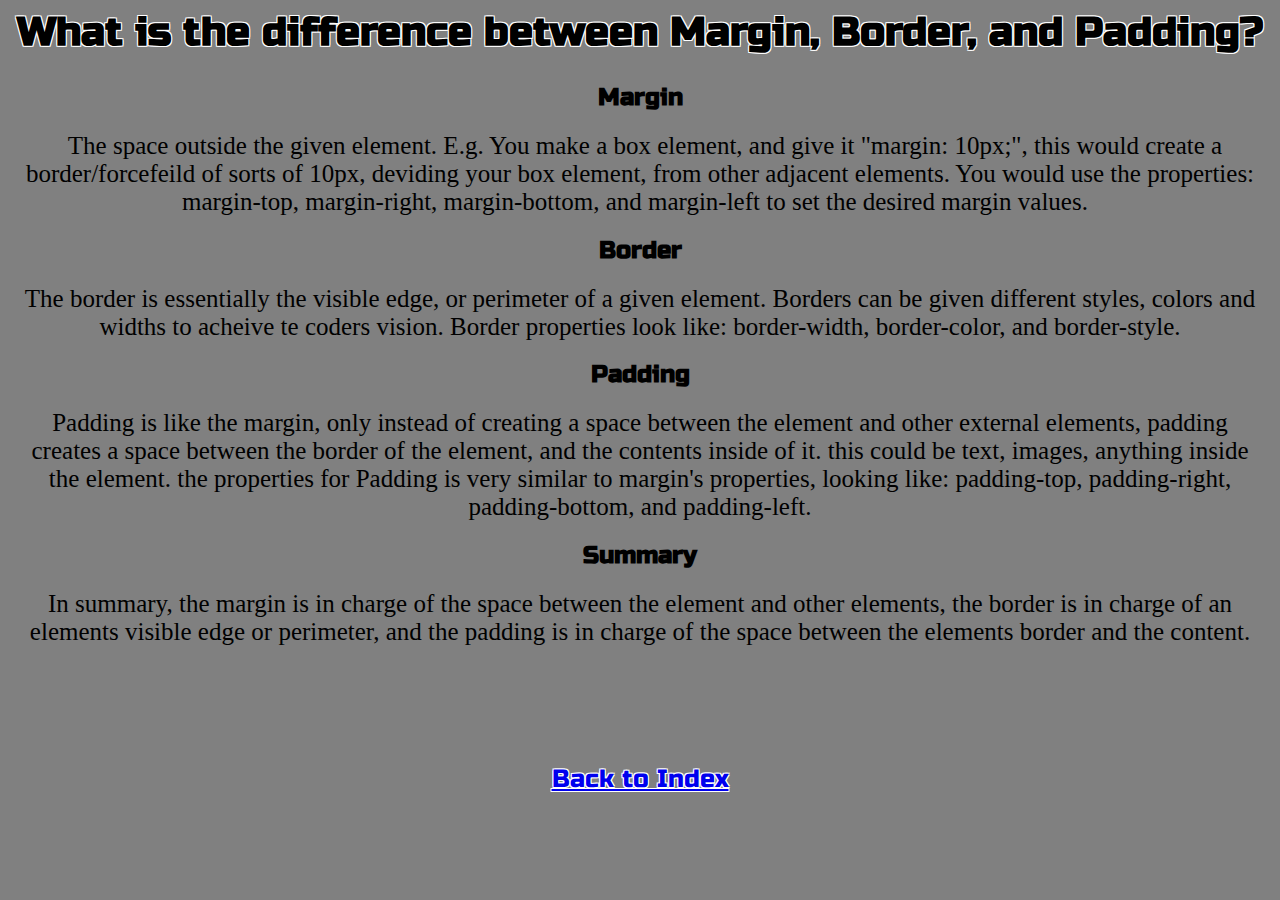
==== html-css.html @ 08edea4d "second post" ====
<DOCTYPE html>

  <html lang="en">
  <head>

    <title>Tasman Eyles's first blog </title>
    <meta charset="UTF-8" />
    <meta name="viewport" content="width=device-width, initial-scale=1.0" />
    <style>
      @font-face {
  font-family: RussoOne;
  src: url(/blogfonts/RussoOne-Regular.ttf);
}
      .center {
        text-align: center;
      }
      .font-size {
        font-size: 40px;
      }
      .indexbutton-size {
        font-size: 25px;
      }
      .parasize {
        font-size: 25px;
      }
      .fontfamily {
        font-family: RussoOne, Impact, Haettenschweiler, 'Arial Narrow Bold', sans-serif;
      }
      .para-margin {
        margin: 10px;
       
      }

body {
  background-color: grey;
}

#middle {
  text-align: center;
}
.white-border {
  color:rgb(0, 0, 0);
  text-shadow:
  -1px -1px 0 #ffffff, 1px -1px 0 #fff,  -1px 1px 0 #fff, 1px 1px 0 #fff;
}

@media screen and (max-width: 768px) {

}

@media screen and (min-width: 768px) {
}

    </style>
  </head>

  <body>
    <h1 class="center font-size fontfamily white-border">What is the difference between Margin, Border, and Padding?</h1>
    <div id="middle">
      <h2 class="fontfamily">Margin</h2>
    <p1 class="parasize para-margin"> The space outside the given element. E.g. You make a box element, 
      and give it "margin: 10px;", this would create a border/forcefeild of sorts of 10px, deviding your box element, from other adjacent
       elements. You would use the properties: margin-top, margin-right, margin-bottom, and margin-left to set the desired margin values.</p1>

      <h2 class="fontfamily">Border</h2>
      <p class="parasize para-margin">The border is essentially the visible edge, or perimeter of a given element. Borders can be given different styles, colors and widths to acheive te coders
         vision. Border properties look like: border-width, border-color, and border-style. </p>

      <h2 class="fontfamily">Padding</h2>
      <p class="parasize para-margin">Padding is like the margin, only instead of creating a space between the element and other external elements, padding creates a space between the border of the element, and the contents inside of it. this could be text, images, anything inside the element. the properties for Padding is very similar to margin's properties, looking like: padding-top, padding-right, padding-bottom, and padding-left.</p>

      <h2 class="fontfamily">Summary</h2>
      <p class="parasize para-margin">In summary, the margin is in charge of the space between the element and other elements, the border is in charge of an elements visible edge or perimeter, and the padding is in charge of the space between the elements border and the content.</p>


       <br>
       <br>
       <br>
       <br>
       <br>
       <br>

  </div>
  <div id="middle" class="white-border fontfamily indexbutton-size">
    <a href="http://127.0.0.1:5500/index.html">Back to Index</a>
    </div>
  


  </body>

  </html>
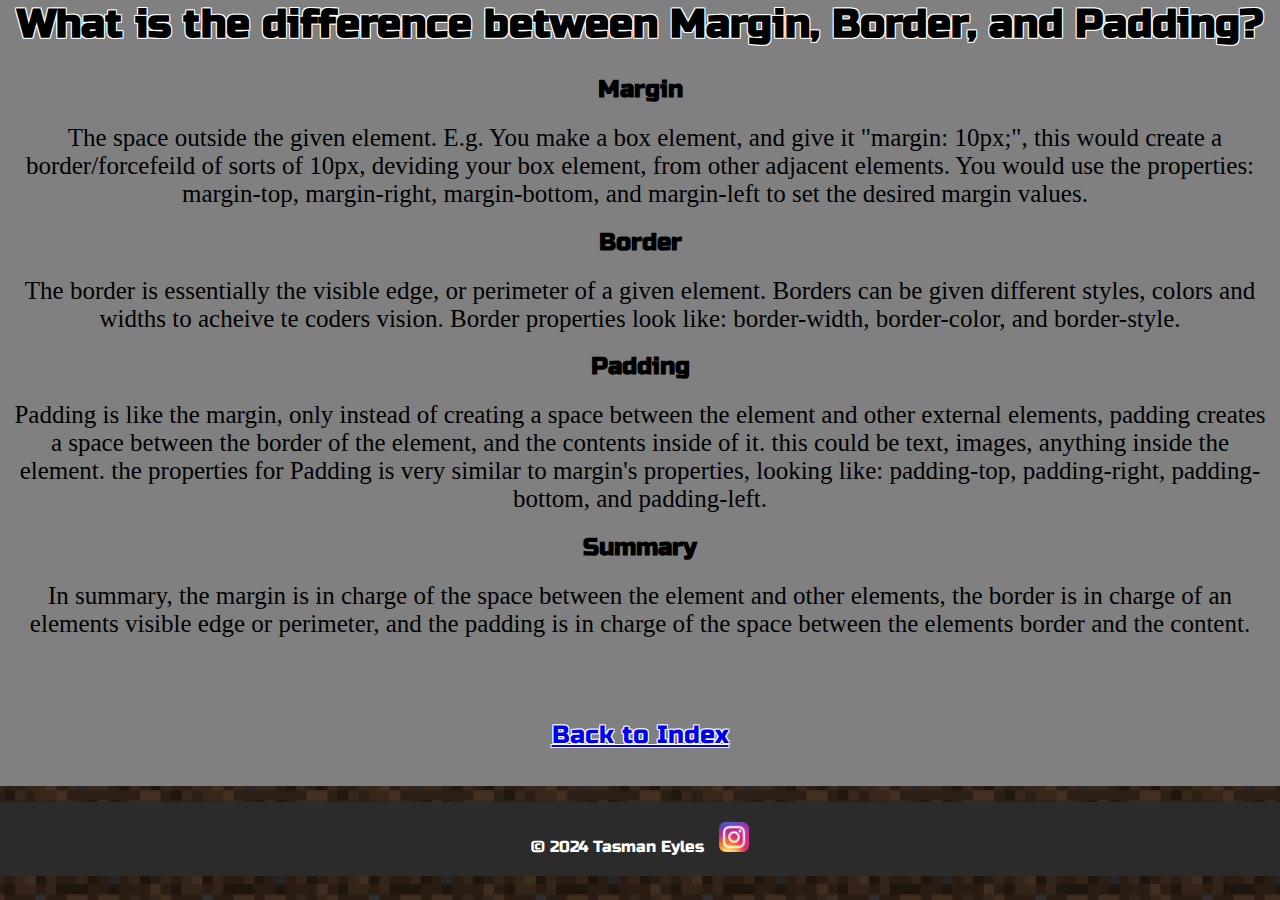
==== commit abebc9fd: "publish core blogs" ====
--- a/html-css.html
+++ b/html-css.html
@@ -2,7 +2,8 @@
 
   <html lang="en">
   <head>
-
+    <link rel="stylesheet" href="../styles/main.css">
+  </div>
     <title>Tasman Eyles's first blog </title>
     <meta charset="UTF-8" />
     <meta name="viewport" content="width=device-width, initial-scale=1.0" />
@@ -51,9 +52,15 @@
 @media screen and (min-width: 768px) {
 }
 
+@media only screen and (max-width: 320px) {
+  body {
+    font-size: 9px;
+  }
+}
+
     </style>
   </head>
-
+<div class="gray-back">
   <body>
     <h1 class="center font-size fontfamily white-border">What is the difference between Margin, Border, and Padding?</h1>
     <div id="middle">
@@ -73,8 +80,7 @@
       <p class="parasize para-margin">In summary, the margin is in charge of the space between the element and other elements, the border is in charge of an elements visible edge or perimeter, and the padding is in charge of the space between the elements border and the content.</p>
 
 
-       <br>
-       <br>
+
        <br>
        <br>
        <br>
@@ -82,11 +88,21 @@
 
   </div>
   <div id="middle" class="white-border fontfamily indexbutton-size">
-    <a href="http://127.0.0.1:5500/index.html">Back to Index</a>
+    <a href="index.html">Back to Index</a>
     </div>
-  
-
-
+    <br>
+    <br>
+  </div>
+    <div>
+      <footer>
+        <p class="footer custom-font">
+          © 2024 Tasman Eyles
+          <a href="https://www.instagram.com/tasman.mp4/">
+            <img src="/images/Instagram_icon.png" class="instagram" />
+          </a>
+        </p>
+      </footer>
+    </div>
   </body>
 
   </html>--- a/styles/main.css
+++ b/styles/main.css
@@ -0,0 +1,172 @@
+@font-face {
+  font-family: RussoOne;
+  src: url(/blogfonts/RussoOne-Regular.ttf);
+}
+
+body {
+  margin: 0;
+  padding: 0;
+}
+
+.flex-container {
+  display: flex;
+  flex-direction: column;
+  justify-content: center;
+  align-items: center;
+  flex-wrap: wrap;
+}
+.about-box {
+  background-color: grey;
+  background-size: cover;
+  background-position: center;
+  width: 500px;
+  padding: 20px;
+  border: 2px solid white;
+  border-radius: 10px;
+  height: 400px;
+  /*margin-left: 450px;
+  margin-right: 100px;*/
+  margin-top: 60px;
+  margin-bottom: 60px;
+  text-align: left;
+}
+.size {
+  font-size: 20px;
+}
+.blog-index {
+  background-color: grey;
+  background-size: cover;
+  background-position: center;
+  width: 500px;
+  padding: 20px;
+  border: 2px solid white;
+  border-radius: 10px;
+  height: 250pxvh;
+  margin-top: 25px;
+ /*margin-left: 450px;
+  margin-right: 100px;*/
+  margin-bottom: 60px;
+  text-align: center;
+}
+
+#center {
+  text-align: center;
+}
+
+.navbar {
+  background-color: rgb(0, 174, 0);
+  padding: 0;
+  margin: 0;
+}
+
+.title {
+  text-align: center;
+  margin: 0;
+  padding: 10px;
+  font-size: 40px;
+  font-family:RussoOne, Impact, Haettenschweiler, 'Arial Narrow Bold', sans-serif ;
+}
+body {
+  background-image: url(/images/dirt.jpeg);
+  color: black;
+}
+
+#title-text {
+  color: white;
+  font-family: RussoOne, Impact, Haettenschweiler, 'Arial Narrow Bold', sans-serif;
+}
+
+.custom-font {
+  font-family: RussoOne, Impact, Haettenschweiler, 'Arial Narrow Bold', sans-serif;
+}
+
+.green-text-black-border {
+  color:rgb(0, 174, 0);
+  text-shadow:
+  -1px -1px 0 #000, 1px -1px 0 #000,  -1px 1px 0 #000, 1px 1px 0 #000;
+}
+.footer {
+  color: white;
+  margin-left: 0px;
+  margin-bottom: 0px;
+  background-color: rgb(43, 43, 43);
+  padding: 20px;
+  text-align: center;
+}
+
+.rich {
+  width: 400px;
+  height: auto;
+  margin-left: 0;
+}
+.face {
+  width: auto;
+  height: 225px;
+}
+
+.white {
+  color: white;
+  font-family: RussoOne, Impact, Haettenschweiler, 'Arial Narrow Bold', sans-serif;
+}
+
+.cod {
+  width: 295px;
+  height: 225px;
+}
+
+.instagram {
+  width: 30px;
+  height: auto;
+  margin-left: 10px;
+}
+.white-border {
+  color:rgb(0, 0, 0);
+  text-shadow:
+  -1px -1px 0 #ffffff, 1px -1px 0 #fff,  -1px 1px 0 #fff, 1px 1px 0 #fff;
+}
+.gray-back {
+  background-color: gray;
+  background-size: cover;
+}
+.para-margin {
+  margin-left: 30px;
+  margin-right: 30px;
+}
+
+.link-padding {
+  padding: 30px;
+}
+
+@media screen and (min-width: 1200px) {
+  .title {
+    text-align: center;
+    margin: 0;
+    padding: 10px;
+    font-size: 50px;
+    font-family:RussoOne, Impact, Haettenschweiler, 'Arial Narrow Bold', sans-serif ;
+  }
+}
+@media screen and (max-width: 768px) {
+  .about-box {
+    margin-left: auto;
+  }
+  .blog-index {
+    margin-left: auto;
+  }
+}
+
+@media screen and (min-width: 768px) {
+}
+
+@media only screen and (max-width: 320px) {
+body {
+  font-size: 9px;
+  .title {
+    text-align: center;
+    margin: 0;
+    padding: 10px;
+    font-size: 20px;
+    font-family:RussoOne, Impact, Haettenschweiler, 'Arial Narrow Bold', sans-serif ;
+  }
+}
+}
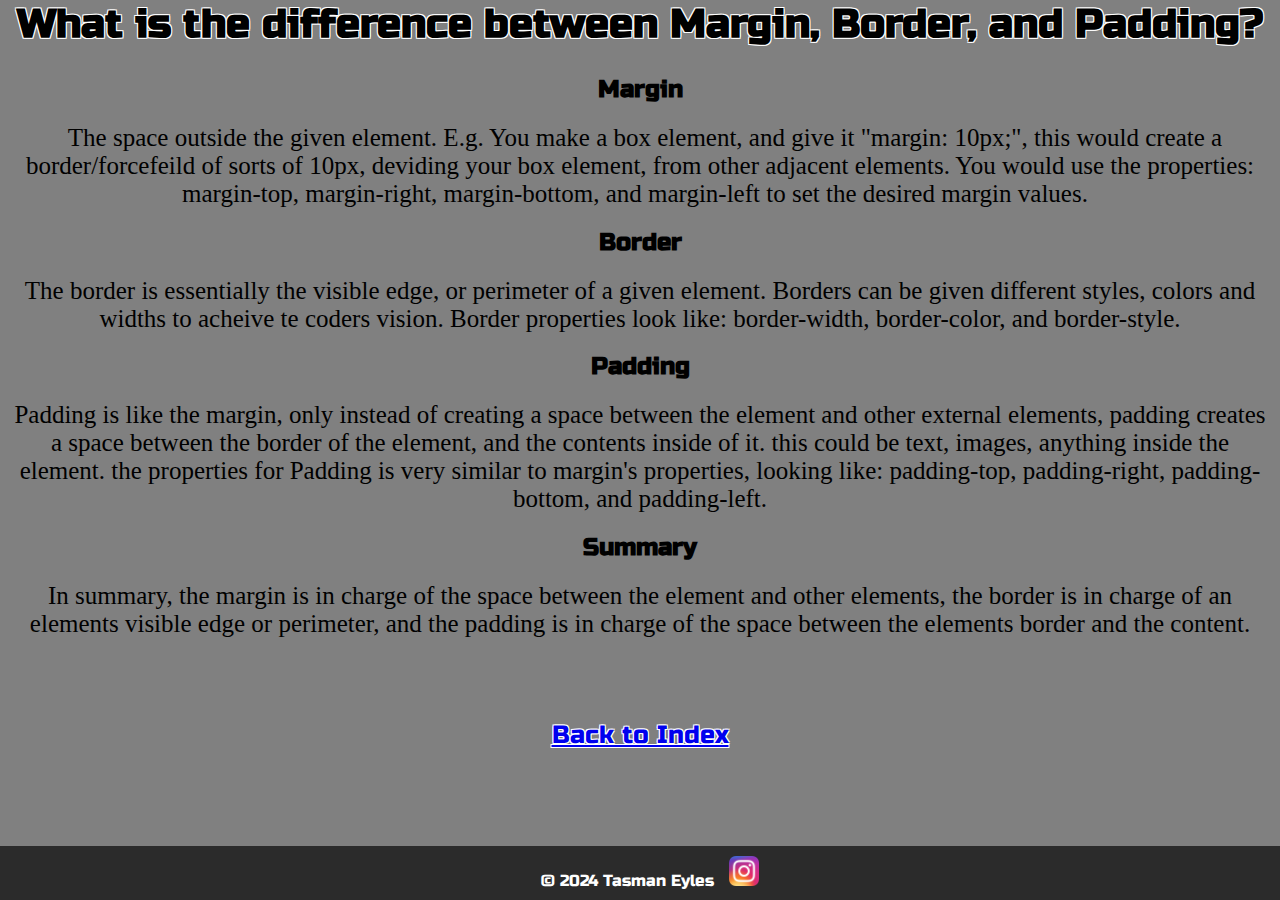
==== commit af67cff2: "emotional intellegence blog" ====
--- a/html-css.html
+++ b/html-css.html
@@ -87,7 +87,7 @@
        <br>
 
   </div>
-  <div id="middle" class="white-border fontfamily indexbutton-size">
+  <div id="middle" class="white-border fontfamily indexbutton-size backtoindex">
     <a href="index.html">Back to Index</a>
     </div>
     <br>
--- a/styles/main.css
+++ b/styles/main.css
@@ -45,7 +45,7 @@
   margin-top: 25px;
  /*margin-left: 450px;
   margin-right: 100px;*/
-  margin-bottom: 60px;
+  margin-bottom: 150px;
   text-align: center;
 }
 
@@ -90,8 +90,15 @@
   margin-left: 0px;
   margin-bottom: 0px;
   background-color: rgb(43, 43, 43);
-  padding: 20px;
+  padding: 10px;
   text-align: center;
+  position: fixed;
+  bottom: 0;
+  width: 100%;
+}
+
+.indexbutton-size {
+  font-size: 25px;
 }
 
 .rich {
@@ -136,6 +143,18 @@
 .link-padding {
   padding: 30px;
 }
+/*.section {
+  height: 2000px; 
+}*/
+
+.backtoindex {
+ 
+  padding-bottom: 100px;
+}
+
+#gray {
+  background-color: gray;
+}
 
 @media screen and (min-width: 1200px) {
   .title {
